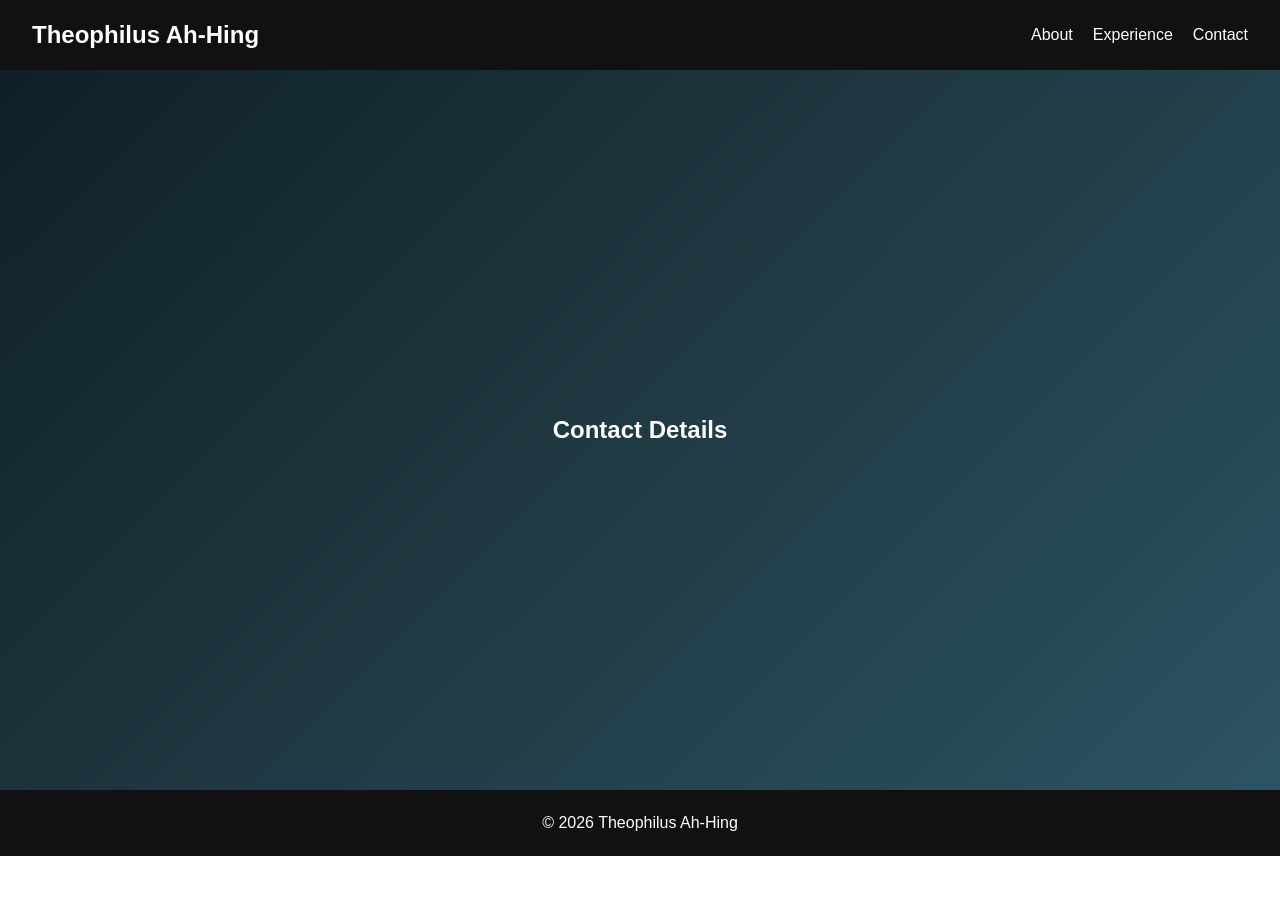
==== contact.html @ dff5784c "Additional pages. Added contact and experience pages." ====
<!DOCTYPE html>
<html lang="en">
<head>
  <meta charset="UTF-8" />
  <meta name="viewport" content="width=device-width, initial-scale=1.0" />
  <title>Theo Ah-Hing | Portfolio</title>
  <link rel="stylesheet" href="style.css">
</head>
<body>
  <header>
    <nav class="navbar">
        <h1 class="logo">Theophilus Ah-Hing</h1>

        <ul class="nav-links">
            <li><a href="#about">About</a></li>
            <li><a href="#experience">Experience</a></li>
            <li><a href="#contact">Contact</a></li>
        </ul>

        <button class="menu-btn" id="menuBtn">☰</button>
    </nav>
</header>

  <section id="home" class="hero">
    <div>
      <h1>Contact Details</h1>
    </div>
  </section>

<footer>
    <p>© 2026 Theophilus Ah-Hing</p>
</footer>

  

  <script src="script.js"></script>
</body>
</html>
---- style.css ----
* {
    margin: 0;
    padding: 0;
    box-sizing: border-box;
}

body {
    font-family: Arial, sans-serif;
    line-height: 1.6;
}

/* Navbar */

header {
    background: #111;
    color: white;
}

.navbar {
    display: flex;
    justify-content: space-between;
    align-items: center;

    padding: 1rem 2rem;
}

.nav-links {
    list-style: none;
    display: flex;
}

.nav-links li {
    margin-left: 20px;
}

.nav-links a {
    color: white;
    text-decoration: none;
}

.menu-btn {
    display: none;
    font-size: 24px;
    background: none;
    color: white;
    border: none;
}

/* Hero */

.hero {
    height: 80vh;
    display: flex;
    justify-content: center;
    align-items: center;

    background: linear-gradient(135deg,#0f2027,#203a43,#2c5364);
    color: white;
    text-align: center;
}

.hero h2 {
    font-size: 40px;
}

.btn {
    display: inline-block;
    margin-top: 15px;
    padding: 10px 20px;

    background: white;
    color: black;

    text-decoration: none;
    border-radius: 5px;
}

/* Sections */

.section {
    padding: 60px 20px;
    max-width: 1000px;
    margin: auto;
}

.section h2 {
    margin-bottom: 20px;
}

/* Projects */

.project-grid {
    display: grid;
    grid-template-columns: repeat(auto-fit,minmax(250px,1fr));
    gap: 20px;
}

.project-card {
    padding: 20px;
    border: 1px solid #ddd;
    border-radius: 8px;
}

/* Footer */

footer {
    background: #111;
    color: white;
    text-align: center;
    padding: 20px;
}

/* Mobile */

@media (max-width:768px) {

    .nav-links {
        display: none;
        flex-direction: column;
        background: #111;
        position: absolute;
        top: 60px;
        right: 0;
        width: 200px;
    }

    .nav-links.show {
        display: flex;
    }

    .menu-btn {
        display: block;
    }

}
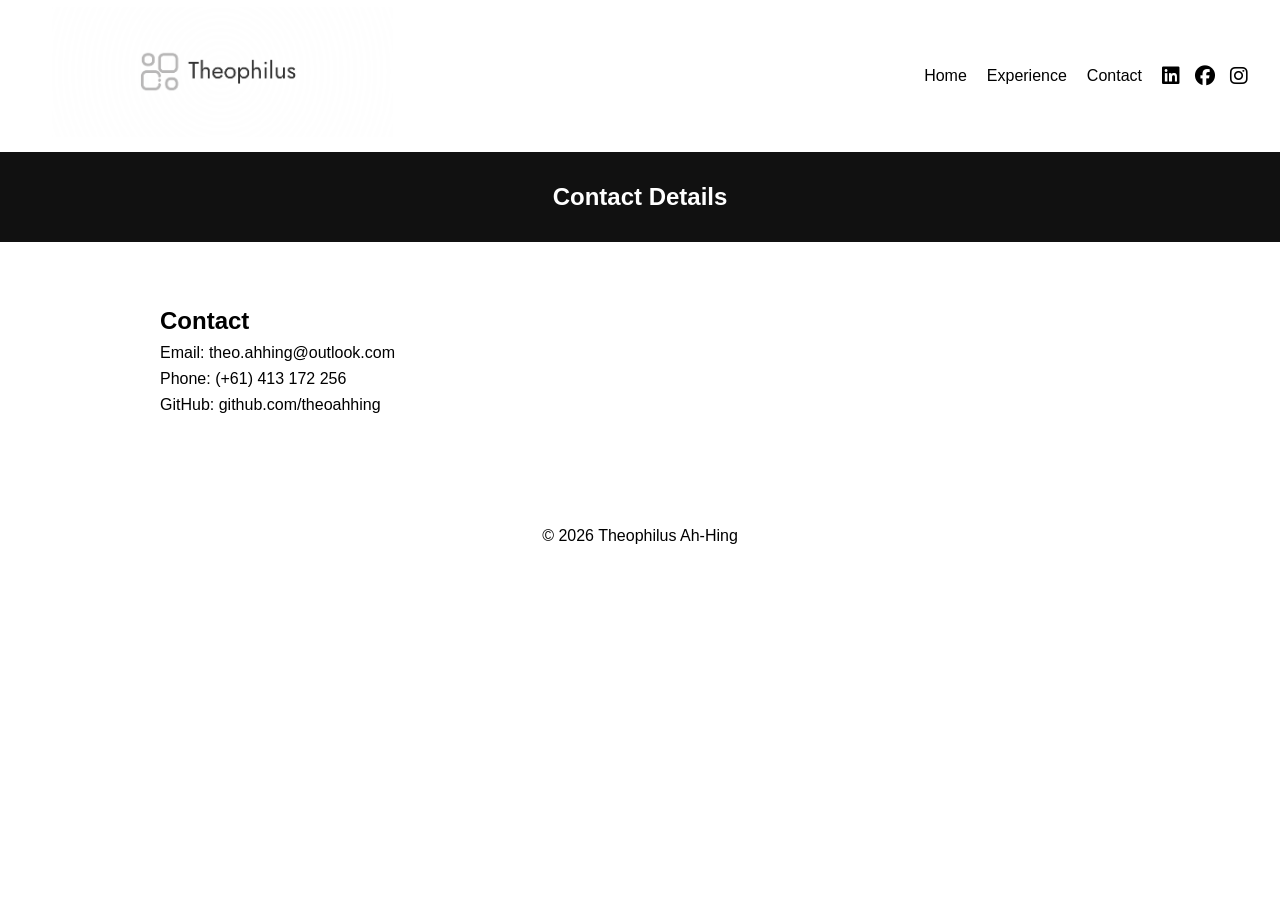
==== commit d61b82c7: "Added logo and socials. Added logo to header and social icons that link to my social. Cleaned code b" ====
--- a/contact.html
+++ b/contact.html
@@ -3,36 +3,60 @@
 <head>
   <meta charset="UTF-8" />
   <meta name="viewport" content="width=device-width, initial-scale=1.0" />
-  <title>Theo Ah-Hing | Portfolio</title>
+  <title>Theophilus Ah-Hing | Portfolio</title>
   <link rel="stylesheet" href="style.css">
+  <link rel="stylesheet" href="https://cdnjs.cloudflare.com/ajax/libs/font-awesome/6.5.0/css/all.min.css">
+
 </head>
 <body>
-  <header>
-    <nav class="navbar">
-        <h1 class="logo">Theophilus Ah-Hing</h1>
+    <header>
+        <nav class="nav">
 
-        <ul class="nav-links">
-            <li><a href="#about">About</a></li>
-            <li><a href="#experience">Experience</a></li>
-            <li><a href="#contact">Contact</a></li>
-        </ul>
+            <div class="nav-inner">
+                <a href="index.html">
+                    <img src="Photos/TheophilusLogo1.png" class="logo">
+                </a>
+                <ul class="nav-links">
+                    <li><a href="index.html">Home</a></li>
+                    <li><a href="experience.html">Experience</a></li>
+                    <li><a href="contact.html">Contact</a></li>
+                </ul>
+            </div>
 
-        <button class="menu-btn" id="menuBtn">☰</button>
-    </nav>
-</header>
+            <div class="social-icons">
+                <a href="https://www.linkedin.com/in/theophilus-ah-hing-bb61a3199/" target="_blank">
+                    <i class="fab fa-linkedin"></i>
+                </a>
 
-  <section id="home" class="hero">
-    <div>
-      <h1>Contact Details</h1>
-    </div>
-  </section>
+                <a href="https://www.facebook.com/WhatEvenIsTheo/" target="_blank">
+                    <i class="fab fa-facebook"></i>
+                </a>
 
-<footer>
-    <p>© 2026 Theophilus Ah-Hing</p>
-</footer>
+                <a href="https://www.facebook.com/WhatEvenIsTheo/" target="_blank">
+                    <i class="fab fa-instagram"></i>
+                </a>
+            </div>
+        </nav>
+    </header>
 
-  
+    <section id="home" class="hero2">
+        <div>
+        <h1>Contact Details</h1>
+        </div>
+    </section>
 
-  <script src="script.js"></script>
+    <section id="contact" class="section-content">
+        <h1>Contact</h1>
+        <p>Email: theo.ahhing@outlook.com</p>
+        <p>Phone: (+61) 413 172 256</p>
+        <p>GitHub: github.com/theoahhing</p><br>
+    </section>
+
+    <footer>
+        <p>© 2026 Theophilus Ah-Hing</p>
+    </footer>
+
+    <script src="script.js"></script>
+
 </body>
 </html>
--- a/style.css
+++ b/style.css
@@ -9,19 +9,43 @@
     line-height: 1.6;
 }
 
+header {
+    background: white;
+    color: black;
+}
+
+footer {
+    background: white;
+    color: black;
+    text-align: center;
+    padding: 20px;
+}
+
+/* Logo and Images */
+
+.logo {
+    width: 40%;
+    height: 40%;
+}
+.logo:hover {cursor: pointer;}
+
 /* Navbar */
 
-header {
-    background: #111;
-    color: white;
-}
-
-.navbar {
+.nav {
     display: flex;
     justify-content: space-between;
     align-items: center;
+    padding: 1rem 2rem;
+}
 
-    padding: 1rem 2rem;
+.nav-inner {
+      max-width: 1200px;
+      max-height: 120px;
+      margin: 0 auto;
+      display: flex;
+      justify-content: space-between;
+      align-items: center;
+      padding: 8px 20px;
 }
 
 .nav-links {
@@ -34,7 +58,7 @@
 }
 
 .nav-links a {
-    color: white;
+    color: black;
     text-decoration: none;
 }
 
@@ -49,18 +73,29 @@
 /* Hero */
 
 .hero {
-    height: 80vh;
+    height: 20vh;
     display: flex;
     justify-content: center;
     align-items: center;
 
-    background: linear-gradient(135deg,#0f2027,#203a43,#2c5364);
+    background:#111;
     color: white;
     text-align: center;
 }
 
 .hero h2 {
     font-size: 40px;
+}
+
+.hero2 {
+    height: 10vh;
+    display: flex;
+    justify-content: center;
+    align-items: center;
+
+    background:#111;
+    color: white;
+    text-align: center;
 }
 
 .btn {
@@ -78,13 +113,36 @@
 /* Sections */
 
 .section {
+    margin: auto;
+    background: white;
+}
+
+.section-content {
     padding: 60px 20px;
     max-width: 1000px;
     margin: auto;
+    background: white;
 }
 
 .section h2 {
     margin-bottom: 20px;
+}
+
+/* Social Icons */
+.social-icons {
+    display: flex;
+    align-items: center;
+    gap: 15px;
+}
+
+.social-icons a {
+    color: black;
+    font-size: 20px;
+    transition: color 0.3s ease;
+}
+
+.social-icons a:hover {
+    color: #00bfff;
 }
 
 /* Projects */
@@ -99,15 +157,6 @@
     padding: 20px;
     border: 1px solid #ddd;
     border-radius: 8px;
-}
-
-/* Footer */
-
-footer {
-    background: #111;
-    color: white;
-    text-align: center;
-    padding: 20px;
 }
 
 /* Mobile */
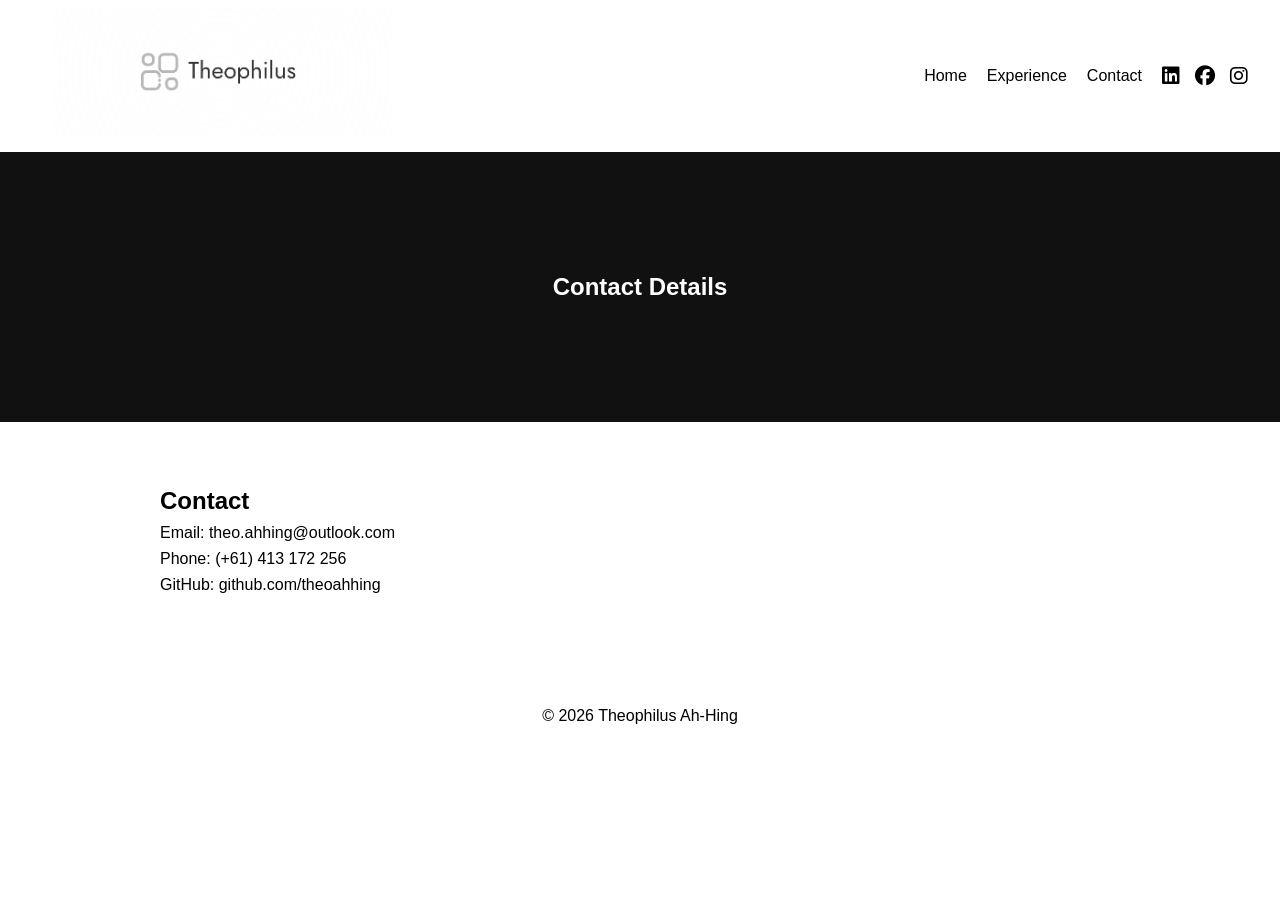
==== commit 908e60b3: "Minor Changes. Removed hero2 component and just defaulted back to using hero component as universal " ====
--- a/contact.html
+++ b/contact.html
@@ -39,7 +39,7 @@
         </nav>
     </header>
 
-    <section id="home" class="hero2">
+    <section id="home" class="hero">
         <div>
         <h1>Contact Details</h1>
         </div>
--- a/style.css
+++ b/style.css
@@ -73,7 +73,7 @@
 /* Hero */
 
 .hero {
-    height: 20vh;
+    height: 30vh;
     display: flex;
     justify-content: center;
     align-items: center;
@@ -85,17 +85,6 @@
 
 .hero h2 {
     font-size: 40px;
-}
-
-.hero2 {
-    height: 10vh;
-    display: flex;
-    justify-content: center;
-    align-items: center;
-
-    background:#111;
-    color: white;
-    text-align: center;
 }
 
 .btn {
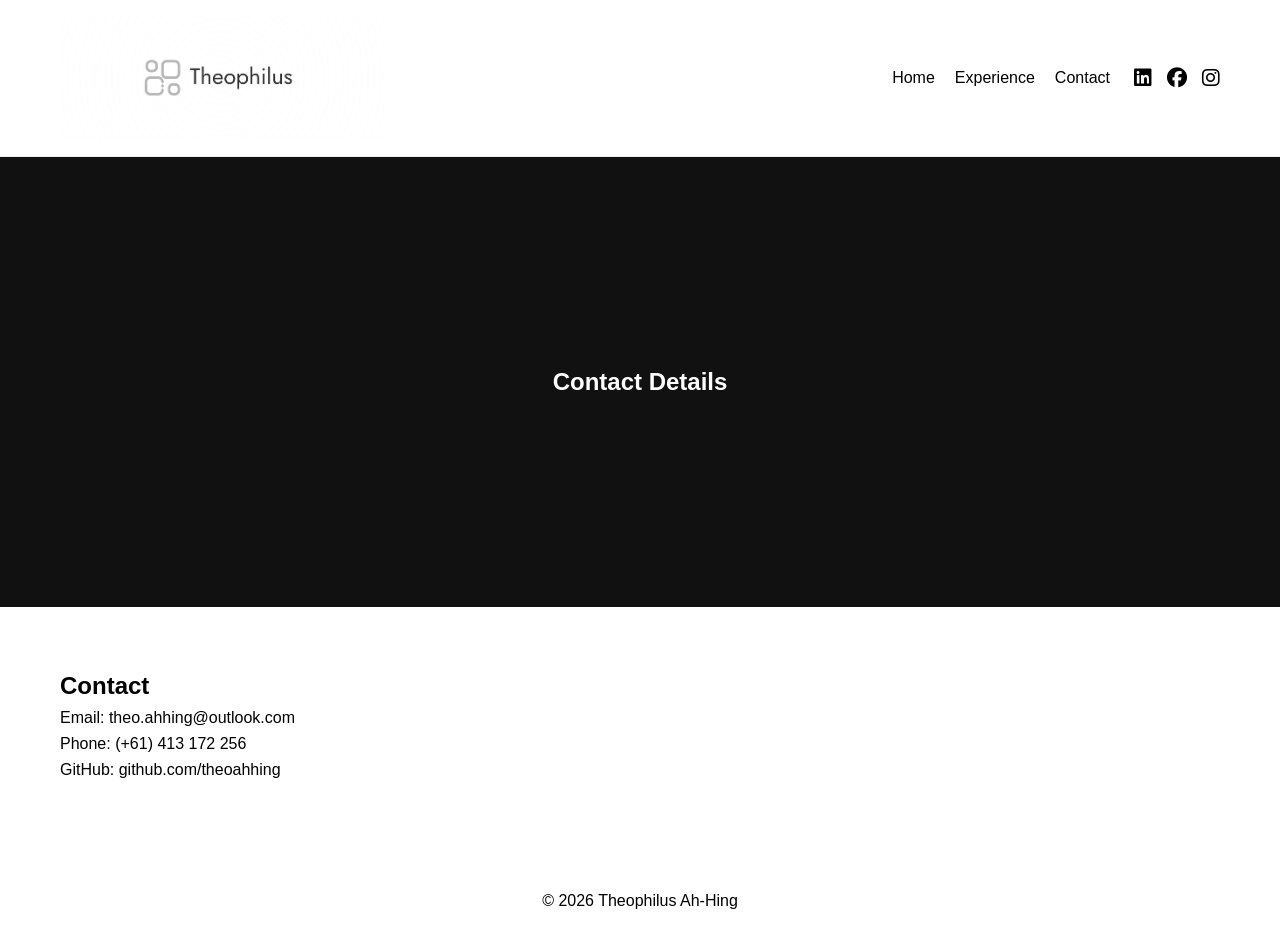
==== commit 2e66dedd: "Finalised template. Finalised website template - all that's left is formatting and making it look go" ====
--- a/contact.html
+++ b/contact.html
@@ -11,30 +11,32 @@
 <body>
     <header>
         <nav class="nav">
-
             <div class="nav-inner">
                 <a href="index.html">
-                    <img src="Photos/TheophilusLogo1.png" class="logo">
-                </a>
-                <ul class="nav-links">
-                    <li><a href="index.html">Home</a></li>
-                    <li><a href="experience.html">Experience</a></li>
-                    <li><a href="contact.html">Contact</a></li>
-                </ul>
-            </div>
-
-            <div class="social-icons">
-                <a href="https://www.linkedin.com/in/theophilus-ah-hing-bb61a3199/" target="_blank">
-                    <i class="fab fa-linkedin"></i>
+                    <img src="Photos/TheophilusLogo1.png" class="logo" alt="Theophilus Ah-Hing logo">
                 </a>
 
-                <a href="https://www.facebook.com/WhatEvenIsTheo/" target="_blank">
-                    <i class="fab fa-facebook"></i>
-                </a>
+                <div class="nav-right">
+                    <ul class="nav-links">
+                        <li><a href="index.html">Home</a></li>
+                        <li><a href="experience.html">Experience</a></li>
+                        <li><a href="contact.html">Contact</a></li>
+                    </ul>
 
-                <a href="https://www.facebook.com/WhatEvenIsTheo/" target="_blank">
-                    <i class="fab fa-instagram"></i>
-                </a>
+                    <div class="social-icons">
+                        <a href="https://www.linkedin.com/in/theophilus-ah-hing-bb61a3199/" target="_blank" rel="noopener noreferrer">
+                            <i class="fab fa-linkedin"></i>
+                        </a>
+
+                        <a href="https://www.facebook.com/WhatEvenIsTheo/" target="_blank" rel="noopener noreferrer">
+                            <i class="fab fa-facebook"></i>
+                        </a>
+
+                        <a href="https://www.instagram.com/" target="_blank" rel="noopener noreferrer">
+                            <i class="fab fa-instagram"></i>
+                        </a>
+                    </div>
+                </div>
             </div>
         </nav>
     </header>
--- a/style.css
+++ b/style.css
@@ -1,84 +1,133 @@
+/* Reset */
 * {
     margin: 0;
     padding: 0;
     box-sizing: border-box;
 }
 
+/* Base */
 body {
     font-family: Arial, sans-serif;
     line-height: 1.6;
-}
-
-header {
-    background: white;
-    color: black;
-}
-
+    color: black;
+    background: white;
+}
+
+header,
 footer {
     background: white;
     color: black;
+}
+
+footer {
     text-align: center;
     padding: 20px;
 }
 
-/* Logo and Images */
+/* Images / Logo */
+.logo {
+    width: 160px;
+    height: auto;
+    display: block;
+    cursor: pointer;
+}
+
+.image-single {
+    width: 60%;
+    height: auto;
+}
+
+.image-circular {
+    width: 200px;
+    height: 200px;
+    padding: 10px;
+    border-radius: 50%;
+    object-fit: cover;
+    object-position: center;
+}
+
+/* Navbar */
+.nav {
+    width: 100%;
+    border-bottom: 1px solid #eee;
+    background: white;
+}
+
+.nav-inner {
+    max-width: 1200px;
+    margin: 0 auto;
+    padding: 16px 20px;
+    display: flex;
+    align-items: center;
+    justify-content: space-between;
+    gap: 20px;
+}
 
 .logo {
     width: 40%;
     height: 40%;
-}
-.logo:hover {cursor: pointer;}
-
-/* Navbar */
-
-.nav {
-    display: flex;
-    justify-content: space-between;
-    align-items: center;
-    padding: 1rem 2rem;
-}
-
-.nav-inner {
-      max-width: 1200px;
-      max-height: 120px;
-      margin: 0 auto;
-      display: flex;
-      justify-content: space-between;
-      align-items: center;
-      padding: 8px 20px;
+    display: block;
+    cursor: pointer;
+}
+
+.nav-right {
+    display: flex;
+    align-items: center;
+    gap: 24px;
+    margin-left: auto;
 }
 
 .nav-links {
     list-style: none;
     display: flex;
-}
-
-.nav-links li {
-    margin-left: 20px;
+    align-items: center;
+    gap: 20px;
 }
 
 .nav-links a {
     color: black;
     text-decoration: none;
+    font-weight: 500;
+    transition: color 0.3s ease;
+}
+
+.nav-links a:hover {
+    color: #00bfff;
+}
+
+.social-icons {
+    display: flex;
+    align-items: center;
+    gap: 15px;
+}
+
+.social-icons a {
+    color: black;
+    font-size: 20px;
+    text-decoration: none;
+    transition: color 0.3s ease;
+}
+
+.social-icons a:hover {
+    color: #00bfff;
 }
 
 .menu-btn {
     display: none;
     font-size: 24px;
     background: none;
-    color: white;
     border: none;
+    color: black;
+    cursor: pointer;
 }
 
 /* Hero */
-
 .hero {
-    height: 30vh;
+    height: 50vh;
     display: flex;
     justify-content: center;
     align-items: center;
-
-    background:#111;
+    background: #111;
     color: white;
     text-align: center;
 }
@@ -91,54 +140,31 @@
     display: inline-block;
     margin-top: 15px;
     padding: 10px 20px;
-
-    background: white;
-    color: black;
-
+    background: white;
+    color: black;
     text-decoration: none;
     border-radius: 5px;
 }
 
 /* Sections */
-
 .section {
-    margin: auto;
     background: white;
 }
 
 .section-content {
+    max-width: 1200px;
+    margin: 0 auto;
     padding: 60px 20px;
-    max-width: 1000px;
-    margin: auto;
-    background: white;
 }
 
 .section h2 {
     margin-bottom: 20px;
 }
 
-/* Social Icons */
-.social-icons {
-    display: flex;
-    align-items: center;
-    gap: 15px;
-}
-
-.social-icons a {
-    color: black;
-    font-size: 20px;
-    transition: color 0.3s ease;
-}
-
-.social-icons a:hover {
-    color: #00bfff;
-}
-
 /* Projects */
-
 .project-grid {
     display: grid;
-    grid-template-columns: repeat(auto-fit,minmax(250px,1fr));
+    grid-template-columns: repeat(auto-fit, minmax(250px, 1fr));
     gap: 20px;
 }
 
@@ -149,25 +175,28 @@
 }
 
 /* Mobile */
-
-@media (max-width:768px) {
+@media (max-width: 768px) {
+    .nav-inner {
+        flex-direction: column;
+        align-items: center;
+    }
+
+    .nav-right {
+        flex-direction: column;
+        gap: 12px;
+        margin-left: 0;
+    }
 
     .nav-links {
-        display: none;
-        flex-direction: column;
-        background: #111;
-        position: absolute;
-        top: 60px;
-        right: 0;
-        width: 200px;
-    }
-
-    .nav-links.show {
-        display: flex;
-    }
-
-    .menu-btn {
-        display: block;
-    }
-
+        flex-wrap: wrap;
+        justify-content: center;
+    }
+
+    .social-icons {
+        justify-content: center;
+    }
+
+    .hero h2 {
+        font-size: 30px;
+    }
 }
